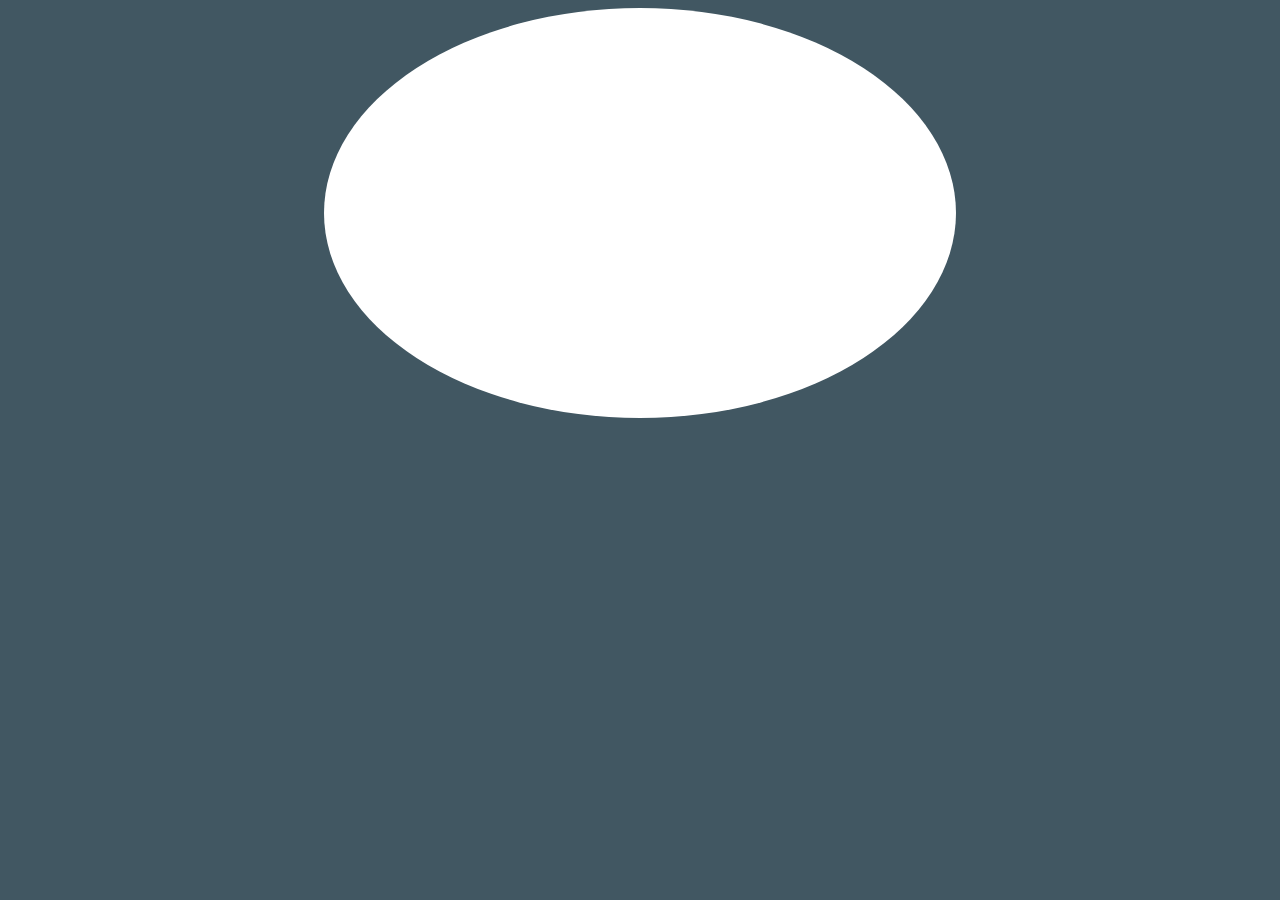
==== index.html @ 2fb3b177 "Main submit" ====
<!DOCTYPE html>
<html>
    <head>
        <title>Tic-Tac-Toe</title>
        <script src="script.js"></script>
        <link rel="stylesheet" href="main.css" type="text/css"/>
    </head>
    
    <body>
        <div class="main-window">
            <div class="big-square">
                
            </div>
        </div>
    </body>
</html>
---- main.css ----
*{
    background-color: rgb(65,87,98);
}

.main-window{
    background-color: white;
    /*border: 1px red solid;*/
    width: 50%;
    height: 75%;
    margin-left: auto;
    margin-right: auto;
    border-radius: 50%;
}

.big-square{
    
    width: 408px;
    height: 408px;
    border: 1px solid green;
    top: 12%;
    left: 20%;
    box-shadow: 10px 8px 15px grey;
    visibility: hidden;
}
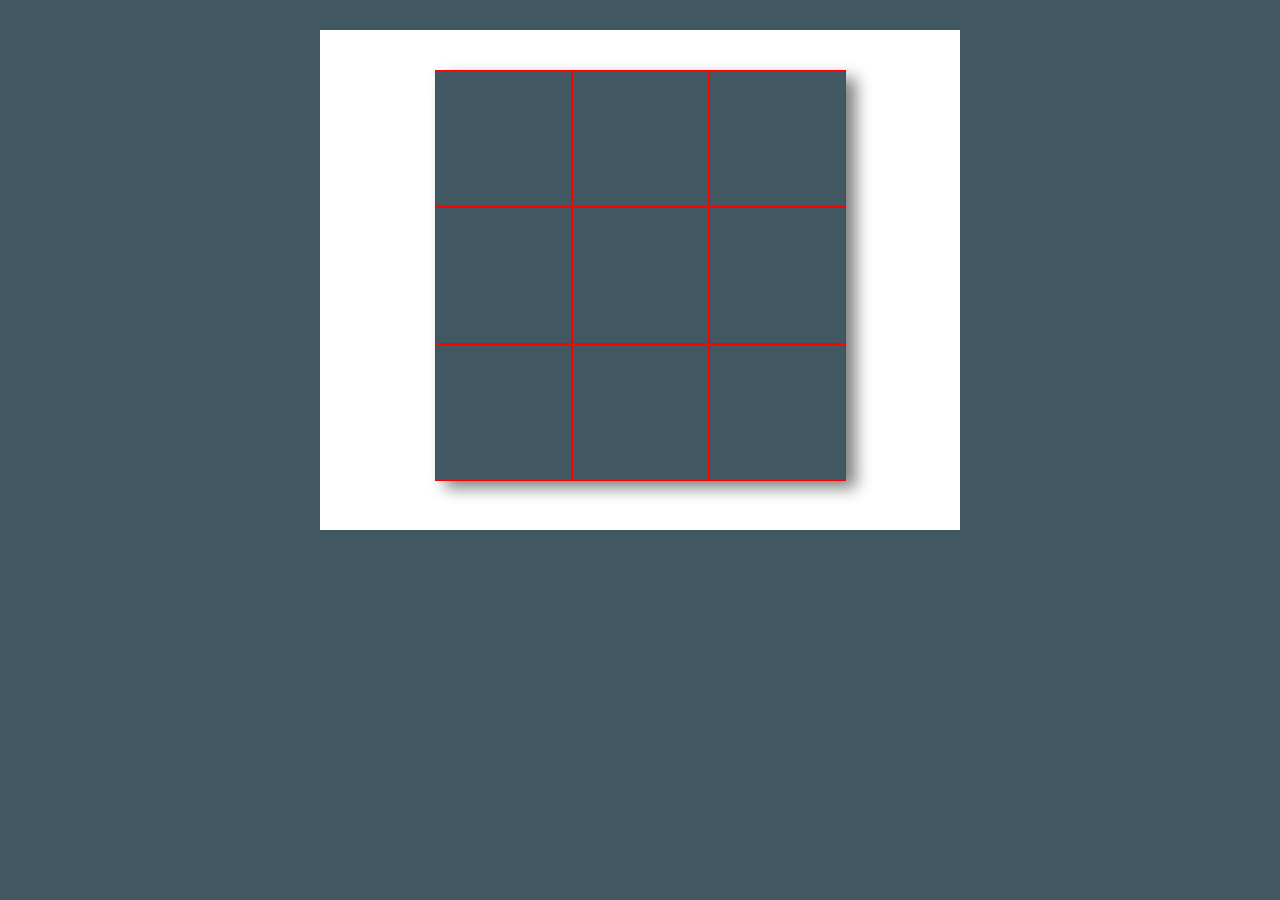
==== commit 0c186e12: "added functionality" ====
--- a/index.html
+++ b/index.html
@@ -2,15 +2,27 @@
 <html>
     <head>
         <title>Tic-Tac-Toe</title>
-        <script src="script.js"></script>
+        
         <link rel="stylesheet" href="main.css" type="text/css"/>
     </head>
     
     <body>
         <div class="main-window">
             <div class="big-square">
+                <div class="grid" id="tl"> </div>
+                <div class="grid" id="tm"> </div>
+                <div class="grid" id="tr"> </div>
+                <div class="grid" id="ml"> </div>
+                <div class="grid" id="mc"> </div>
+                <div class="grid" id="mr"> </div>
+                <div class="grid" id="bl"> </div>
+                <div class="grid" id="bm"> </div>
+                <div class="grid" id="br"> </div>
                 
             </div>
         </div>
+        
+        
+        <script src="script.js"></script>
     </body>
 </html>--- a/main.css
+++ b/main.css
@@ -3,22 +3,77 @@
 }
 
 .main-window{
+    position: absolute;
     background-color: white;
-    /*border: 1px red solid;*/
     width: 50%;
-    height: 75%;
-    margin-left: auto;
-    margin-right: auto;
-    border-radius: 50%;
+    height: 500px;
+    left:25%;
+    top:30px;
+    overflow: hidden;
 }
 
 .big-square{
     
-    width: 408px;
-    height: 408px;
-    border: 1px solid green;
-    top: 12%;
-    left: 20%;
+    width: 411px;
+    height: 410px;
+    margin-top: 40px;
+    margin-left: auto;
+    margin-right: auto;
     box-shadow: 10px 8px 15px grey;
-    visibility: hidden;
-}+    
+}
+.grid {
+    background-color: rgb(65,87,98);
+    float: left;
+    height: 135px;
+    width: 135px;
+    border: 1px solid red;
+    text-align: center;
+    margin-right: auto;
+    font-family: sans-serif;
+    font-size: 100pt;
+    
+}
+.grid:hover{
+    background-color: rgb(145,167,178);
+}
+.grid-full{
+    background-color: rgb(65,87,98);
+    float: left;
+    height: 135px;
+    width: 135px;
+    border: 1px solid red;
+    text-align: center;
+    margin-right: auto;
+    font-family: sans-serif;
+    font-size: 100pt;
+}
+
+
+#tl{
+    
+}
+#tc{
+    
+}
+#tr{
+    
+}
+#ml{
+    
+}
+#mc{
+    
+}
+#mr{
+    
+}
+#bl{
+    
+}
+#bc{
+    
+}
+#br{
+    
+}
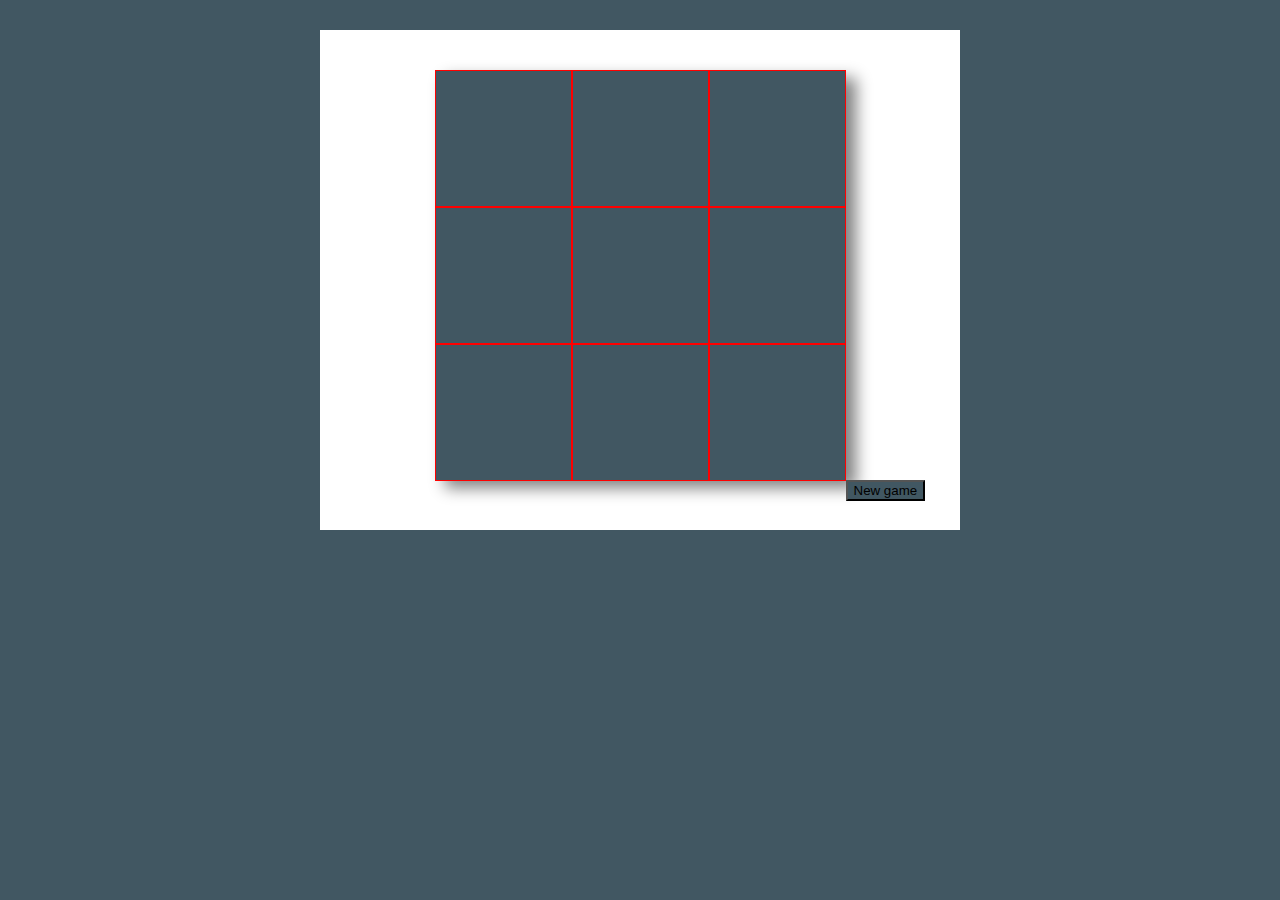
==== commit eccf6586: "Added functionality to disable the radio buttons as they are completed." ====
--- a/index.html
+++ b/index.html
@@ -1,28 +1,29 @@
-<!DOCTYPE html>
-<html>
-    <head>
-        <title>Tic-Tac-Toe</title>
-        
-        <link rel="stylesheet" href="main.css" type="text/css"/>
-    </head>
-    
-    <body>
-        <div class="main-window">
-            <div class="big-square">
-                <div class="grid" id="tl"> </div>
-                <div class="grid" id="tm"> </div>
-                <div class="grid" id="tr"> </div>
-                <div class="grid" id="ml"> </div>
-                <div class="grid" id="mc"> </div>
-                <div class="grid" id="mr"> </div>
-                <div class="grid" id="bl"> </div>
-                <div class="grid" id="bm"> </div>
-                <div class="grid" id="br"> </div>
-                
-            </div>
-        </div>
-        
-        
-        <script src="script.js"></script>
-    </body>
+<!DOCTYPE html>
+<html>
+    <head>
+        <title>Tic-Tac-Toe</title>
+        <link href="http://code.ionicframework.com/ionicons/2.0.1/css/ionicons.min.css" rel="stylesheet" type="text/css">
+        <link rel="stylesheet" href="main.css" type="text/css"/>
+    </head>
+    
+    <body>
+        <div class="main-window">
+            <div class="big-square">
+                <div class="grid" id="tl"> </div>
+                <div class="grid" id="tm"> </div>
+                <div class="grid" id="tr"> </div>
+                <div class="grid" id="ml"> </div>
+                <div class="grid" id="mc"> </div>
+                <div class="grid" id="mr"> </div>
+                <div class="grid" id="bl"> </div>
+                <div class="grid" id="bm"> </div>
+                <div class="grid" id="br"> </div>
+                
+            </div>
+          <button class="btn-new"><i class="ion-ios-play"></i>New game</button>  
+        </div>
+        
+        
+        <script src="script.js"></script>
+    </body>
 </html>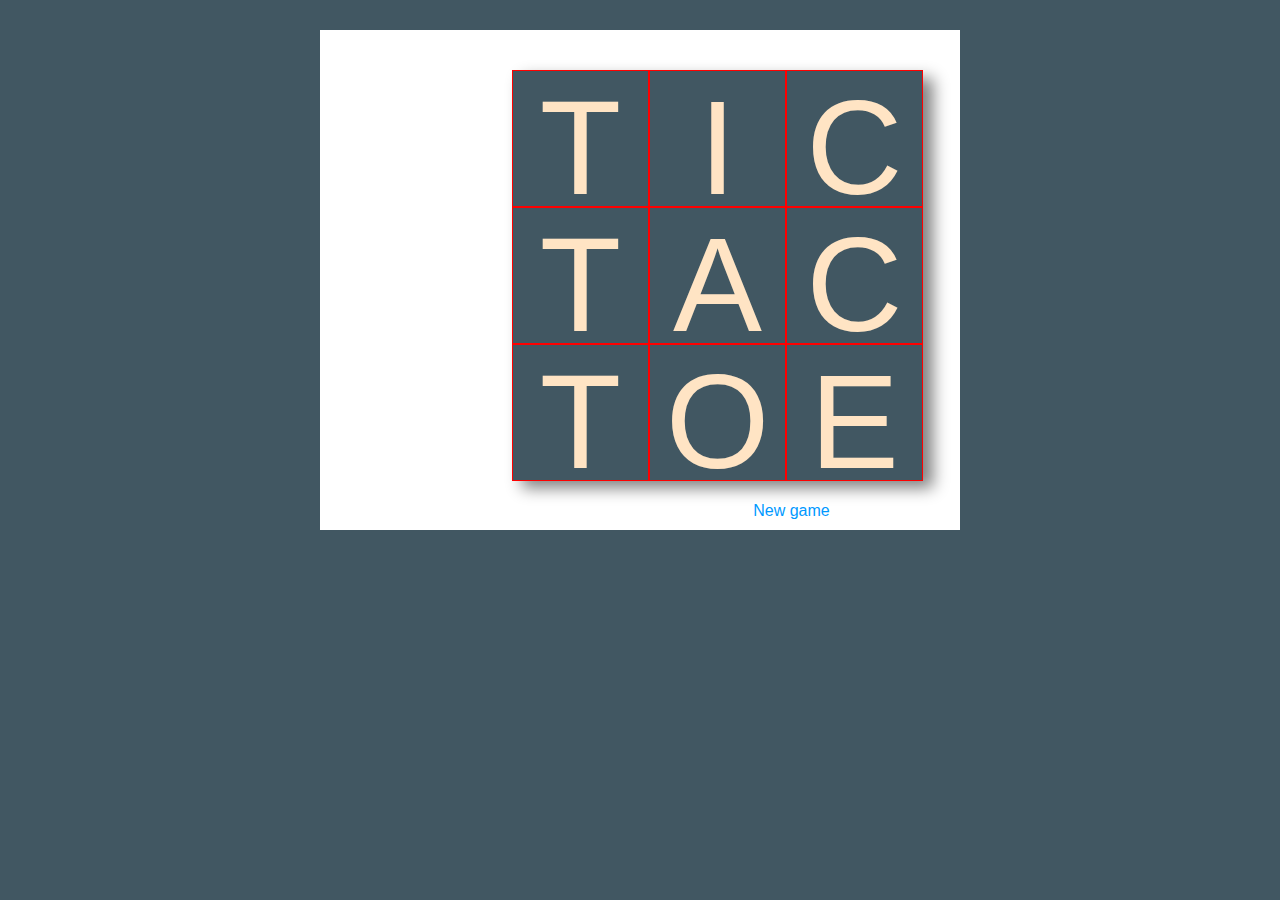
==== commit 6c12515c: "commit to project" ====
--- a/index.html
+++ b/index.html
@@ -8,22 +8,28 @@
     
     <body>
         <div class="main-window">
-            <div class="big-square">
-                <div class="grid" id="tl"> </div>
-                <div class="grid" id="tm"> </div>
-                <div class="grid" id="tr"> </div>
-                <div class="grid" id="ml"> </div>
-                <div class="grid" id="mc"> </div>
-                <div class="grid" id="mr"> </div>
-                <div class="grid" id="bl"> </div>
-                <div class="grid" id="bm"> </div>
-                <div class="grid" id="br"> </div>
+            <div class="big-square-wrapper">
+                <div class="big-square">
+                    <div class="grid" id="tl">T</div>
+                    <div class="grid" id="tm">I</div>
+                    <div class="grid" id="tr">C</div>
+                    <div class="grid" id="ml">T</div>
+                    <div class="grid" id="mc">A</div>
+                    <div class="grid" id="mr">C</div>
+                    <div class="grid" id="bl">T</div>
+                    <div class="grid" id="bm">O</div>
+                    <div class="grid" id="br">E</div>
                 
+                </div>
+                <button class="ion-ios-play" id="btnPlay"> New game</button>
             </div>
-          <button class="btn-new"><i class="ion-ios-play"></i>New game</button>  
+            
+            
         </div>
         
         
-        <script src="script.js"></script>
+        <script src="script.js">
+        
+        </script>
     </body>
 </html>--- a/main.css
+++ b/main.css
@@ -1,79 +1,85 @@
-*{
-    background-color: rgb(65,87,98);
-}
-
-.main-window{
-    position: absolute;
-    background-color: white;
-    width: 50%;
-    height: 500px;
-    left:25%;
-    top:30px;
-    overflow: hidden;
-}
-
-.big-square{
-    
-    width: 411px;
-    height: 410px;
-    margin-top: 40px;
-    margin-left: auto;
-    margin-right: auto;
-    box-shadow: 10px 8px 15px grey;
-    
-}
-.grid {
-    background-color: rgb(65,87,98);
-    float: left;
-    height: 135px;
-    width: 135px;
-    border: 1px solid red;
-    text-align: center;
-    margin-right: auto;
-    font-family: sans-serif;
-    font-size: 100pt;
-    
-}
-.grid:hover{
-    background-color: rgb(145,167,178);
-}
-.grid-full{
-    background-color: rgb(65,87,98);
-    float: left;
-    height: 135px;
-    width: 135px;
-    border: 1px solid red;
-    text-align: center;
-    margin-right: auto;
-    font-family: sans-serif;
-    font-size: 100pt;
-}
-
-
-#tl{
-    
-}
-#tc{
-    
-}
-#tr{
-    
-}
-#ml{
-    
-}
-#mc{
-    
-}
-#mr{
-    
-}
-#bl{
-    
-}
-#bc{
-    
-}
-#br{
-    
-}
+*{
+    background-color: rgb(65,87,98);
+}
+
+.main-window{
+    position: absolute;
+    background-color: white;
+    width: 50%;
+    height: 500px;
+    left:25%;
+    top:30px;
+    overflow: hidden;
+}
+
+.big-square{
+    
+    width: 411px;
+    height: 410px;
+    margin-top: 40px;
+    margin-left: auto;
+    margin-right: auto;
+    box-shadow: 10px 8px 15px grey;
+    
+}
+.grid {
+    background-color: rgb(65,87,98);
+    float: left;
+    height: 135px;
+    width: 135px;
+    border: 1px solid red;
+    text-align: center;
+    margin-right: auto;
+    font-family: sans-serif;
+    font-size: 100pt;
+    color:bisque;
+    
+}
+.grid:hover{
+    background-color: rgb(145,167,178);
+}
+.grid-full{
+    background-color: rgb(65,87,98);
+    float: left;
+    height: 135px;
+    width: 135px;
+    border: 1px solid red;
+    text-align: center;
+    margin-right: auto;
+    font-family: sans-serif;
+    font-size: 100pt;
+}
+.clearfix:after {
+    content: "";
+    display: table;
+    clear: both;
+}
+
+button{
+    position: relative;
+    width: 411px;
+    background-color: #ffffcc;
+    color:#0099ff;
+    font-size: 12pt;
+    margin-top: 20px;
+    left: 18%;
+    background: none;
+    border: none;
+    
+}
+button:hover { font-weight: 600; }
+
+
+button:focus {
+    outline: none;
+}
+
+
+.big-square-wrapper {
+    position: absolute;
+    left: 30%;
+    z-index: 0;
+    background-color: white;
+    width: 411px;
+}
+
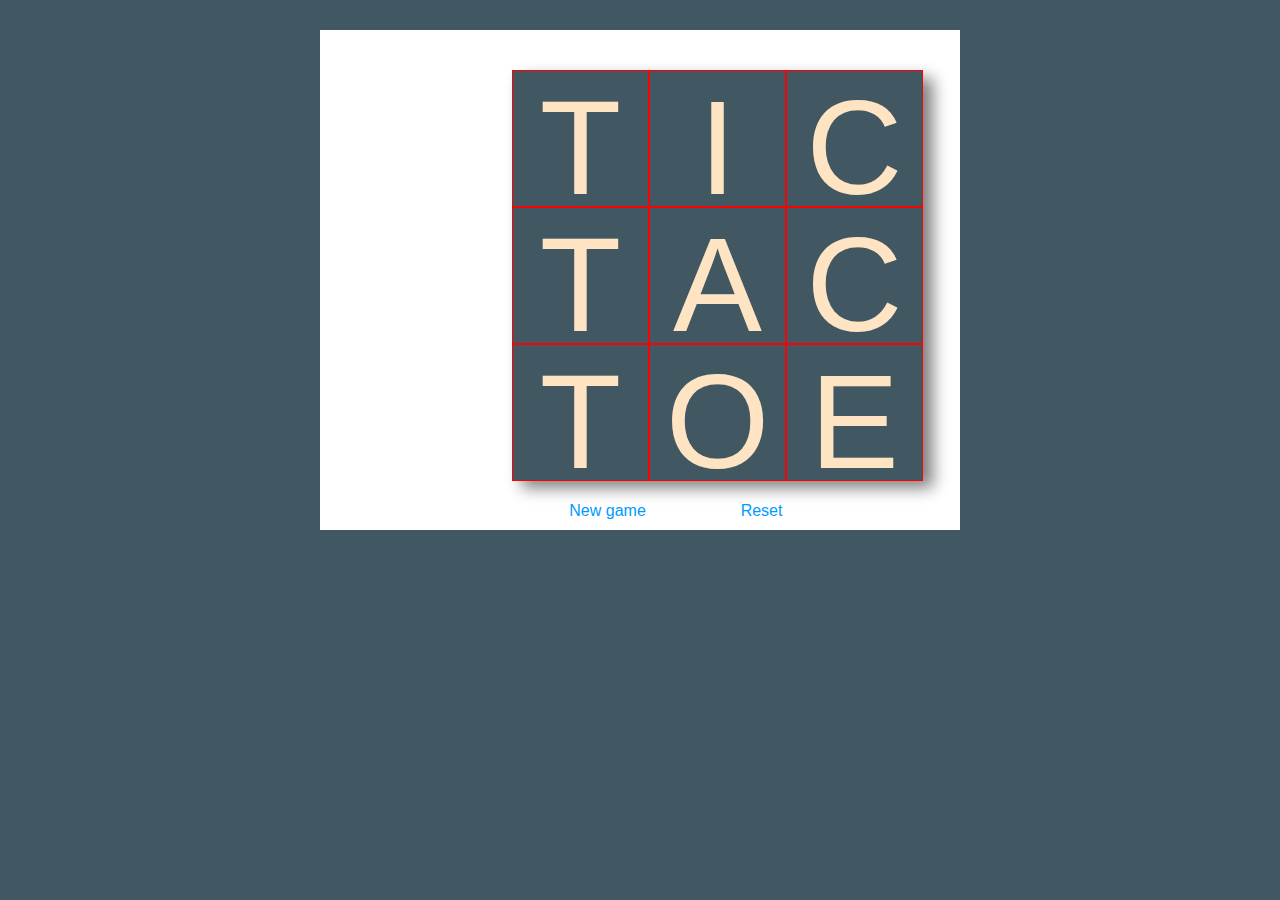
==== commit 07f15199: "Visual enhancements" ====
--- a/index.html
+++ b/index.html
@@ -21,7 +21,7 @@
                     <div class="grid" id="br">E</div>
                 
                 </div>
-                <button class="ion-ios-play" id="btnPlay"> New game</button>
+                <button class="ion-ios-play" id="btnPlay"> New game</button> <button class="ion-ios-refresh-outline" id="btnReset">Reset</button>
             </div>
             
             
--- a/main.css
+++ b/main.css
@@ -57,12 +57,12 @@
 
 button{
     position: relative;
-    width: 411px;
+    width: 150px;
     background-color: #ffffcc;
     color:#0099ff;
     font-size: 12pt;
     margin-top: 20px;
-    left: 18%;
+    left: 5%;
     background: none;
     border: none;
     
